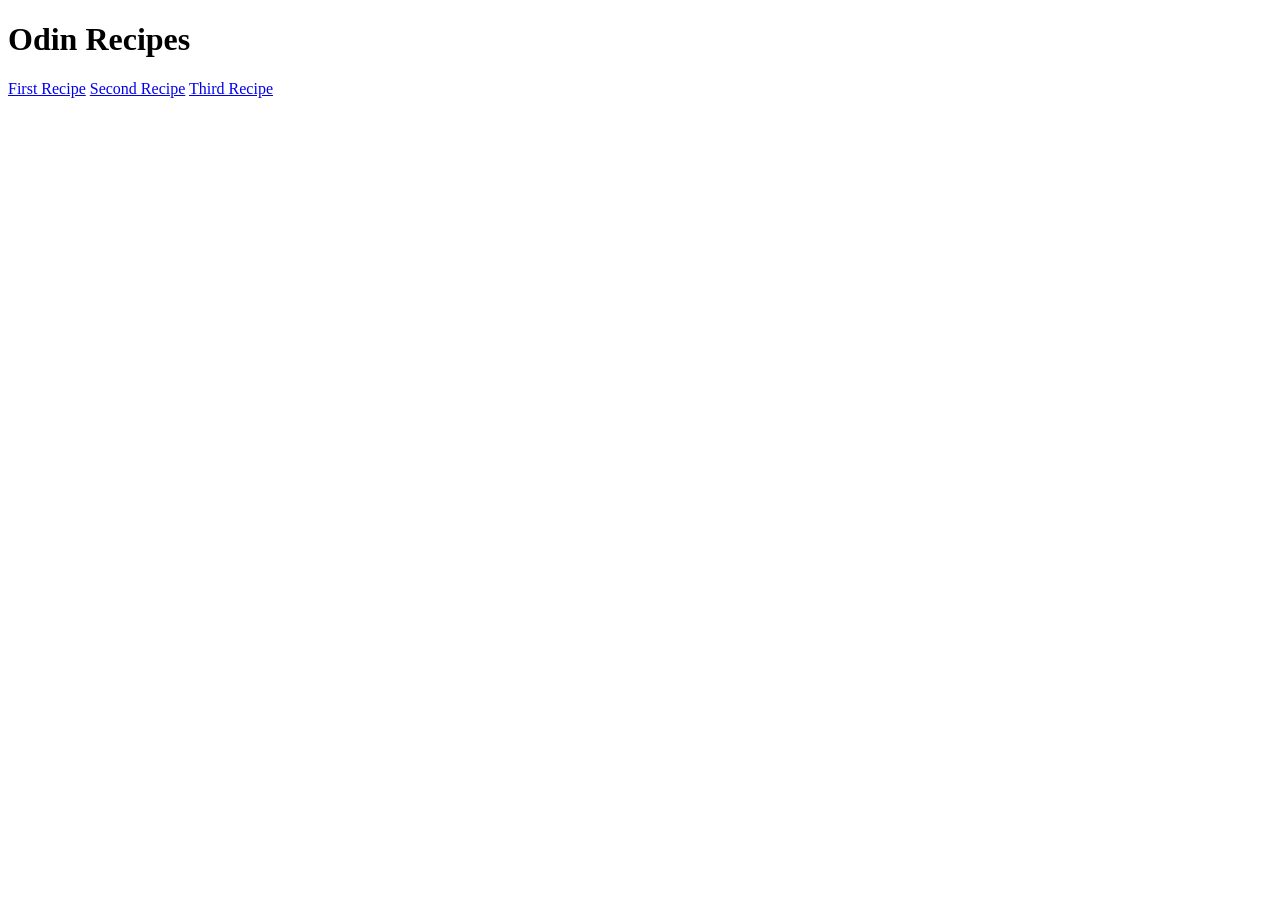
==== index.html @ b1f0c4e4 "Completed the project" ====
<!DOCTYPE html>
<html lang="en">
    <head>
        <meta charset="UTF-8">
        <title>Odin Recipes</title>
    </head>
    <body>
        <h1>Odin Recipes</h1>
        <a href="recipes/recipe1.html">First Recipe</a>
        <a href="recipes/recipe2.html">Second Recipe</a>
        <a href="recipes/recipe3.html">Third Recipe</a>
    </body>
</html>
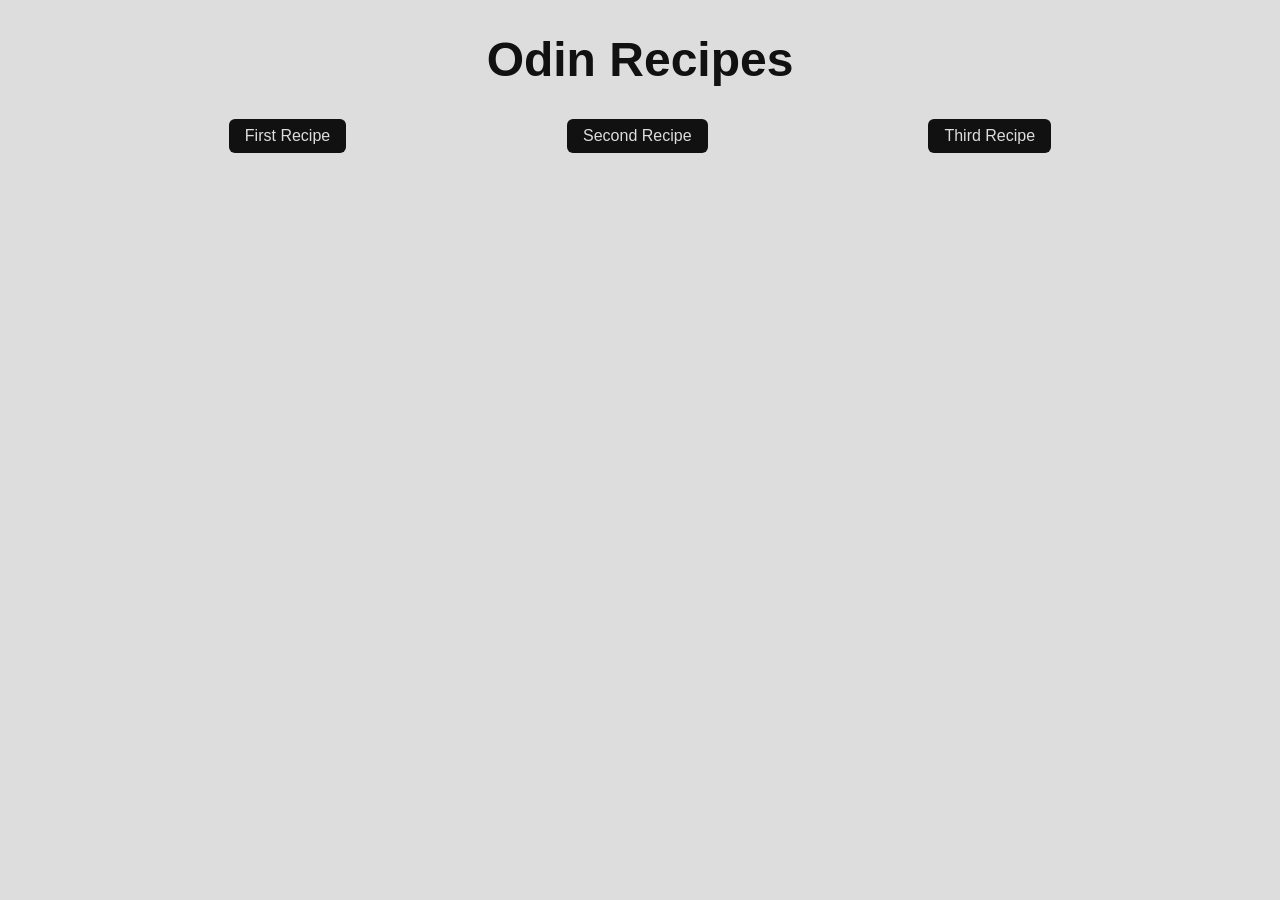
==== commit eec363f0: "Add some styling" ====
--- a/index.html
+++ b/index.html
@@ -3,11 +3,14 @@
     <head>
         <meta charset="UTF-8">
         <title>Odin Recipes</title>
+        <link rel="stylesheet" href="style.css">
     </head>
     <body>
         <h1>Odin Recipes</h1>
-        <a href="recipes/recipe1.html">First Recipe</a>
-        <a href="recipes/recipe2.html">Second Recipe</a>
-        <a href="recipes/recipe3.html">Third Recipe</a>
+        <div class="container">
+            <a href="recipes/recipe1.html">First Recipe</a>
+            <a href="recipes/recipe2.html">Second Recipe</a>
+            <a href="recipes/recipe3.html">Third Recipe</a>
+        </div>
     </body>
 </html>
--- a/style.css
+++ b/style.css
@@ -0,0 +1,41 @@
+body {
+    background-color: #ddd;
+    font-family: Verdana, sans-serif;
+    color: #111;
+}
+
+h1 {
+    font-size: 48px;
+    text-align: center;
+}
+
+.container {
+    display: flex;
+    justify-content: space-evenly;
+    align-items: center;
+}
+
+a {
+    text-decoration: none;
+    background-color: #111;
+    color: #ddd;
+    padding: 8px 16px;
+    border-radius: 6px;
+    cursor: pointer;
+}
+
+img {
+    border: 1px solid #111;
+    border-radius: 20px;
+}
+
+.container1 {
+    display: flex;
+    flex-direction: column;
+    justify-content: center;
+    align-items: center;
+}
+
+p {
+    max-width: 400px;
+}
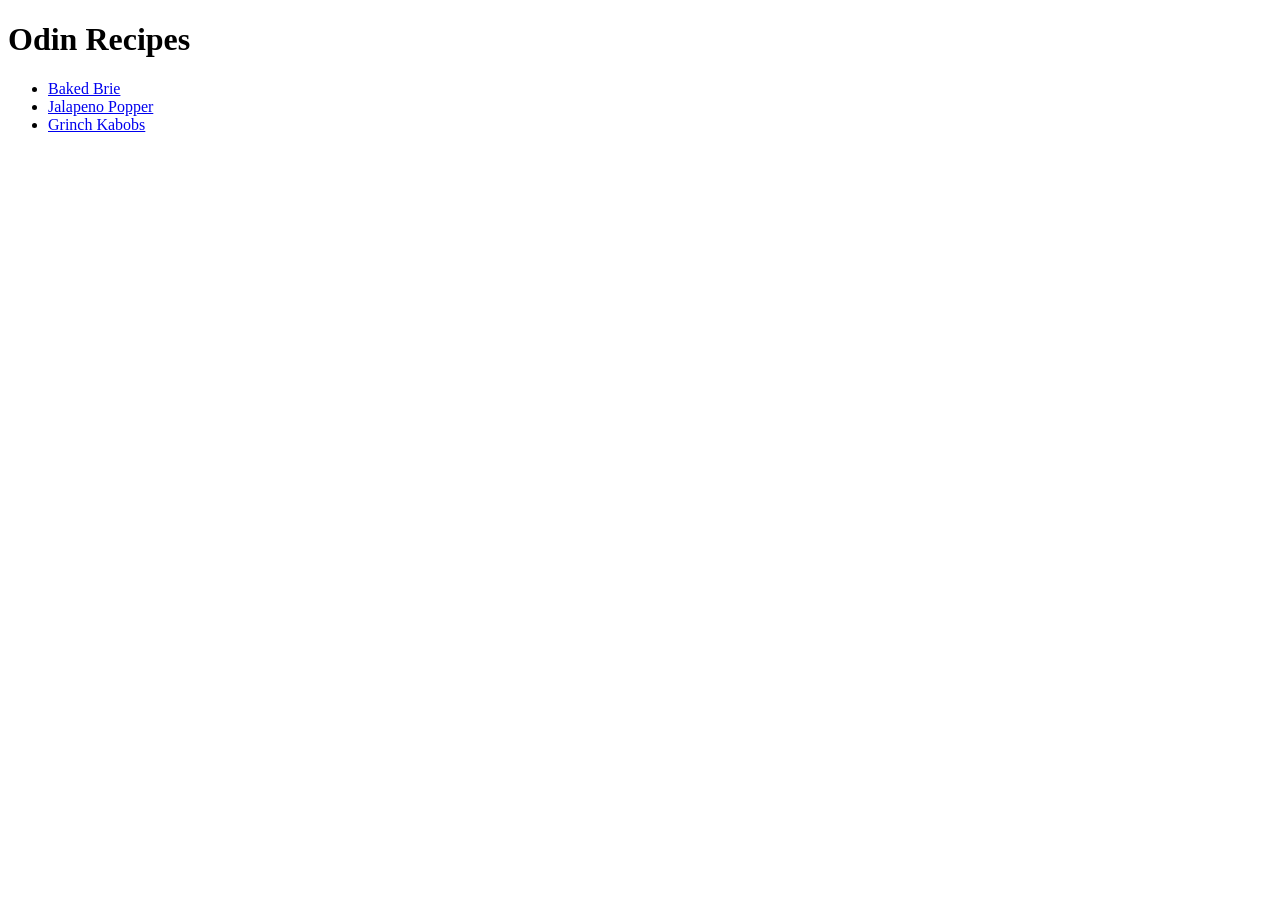
==== commit a7f6c001: "Completed the project" ====
--- a/index.html
+++ b/index.html
@@ -1,16 +1,16 @@
-<!DOCTYPE html>
+<!doctype html>
 <html lang="en">
-    <head>
-        <meta charset="UTF-8">
-        <title>Odin Recipes</title>
-        <link rel="stylesheet" href="style.css">
-    </head>
-    <body>
-        <h1>Odin Recipes</h1>
-        <div class="container">
-            <a href="recipes/recipe1.html">First Recipe</a>
-            <a href="recipes/recipe2.html">Second Recipe</a>
-            <a href="recipes/recipe3.html">Third Recipe</a>
-        </div>
-    </body>
-</html>+  <head>
+    <meta charset="UTF-8" />
+    <meta name="viewport" content="width=device-width, initial-scale=1.0" />
+    <title>Odin Recipes</title>
+  </head>
+  <body>
+    <h1>Odin Recipes</h1>
+    <ul>
+      <li><a href="recipes/bakedbrie.html">Baked Brie</a></li>
+      <li><a href="recipes/jalapenopopper.html">Jalapeno Popper</a></li>
+      <li><a href="recipes/grinchkabobs.html">Grinch Kabobs</a></li>
+    </ul>
+  </body>
+</html>
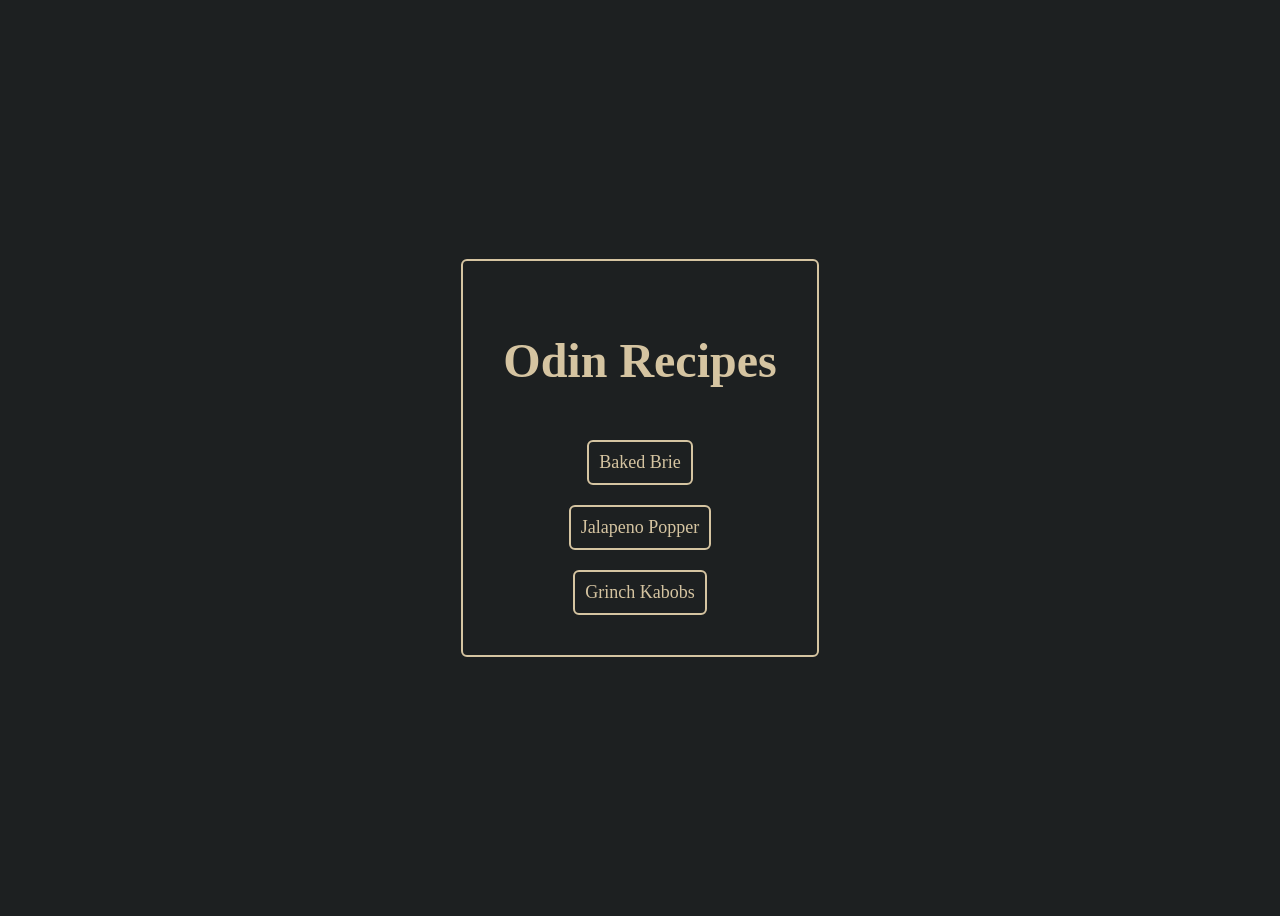
==== commit 9d7c22cd: "Add styling" ====
--- a/index.html
+++ b/index.html
@@ -4,13 +4,14 @@
     <meta charset="UTF-8" />
     <meta name="viewport" content="width=device-width, initial-scale=1.0" />
     <title>Odin Recipes</title>
+    <link rel="stylesheet" href="style.css" />
   </head>
   <body>
-    <h1>Odin Recipes</h1>
-    <ul>
-      <li><a href="recipes/bakedbrie.html">Baked Brie</a></li>
-      <li><a href="recipes/jalapenopopper.html">Jalapeno Popper</a></li>
-      <li><a href="recipes/grinchkabobs.html">Grinch Kabobs</a></li>
-    </ul>
+    <div>
+      <h1>Odin Recipes</h1>
+      <a href="recipes/bakedbrie.html">Baked Brie</a>
+      <a href="recipes/jalapenopopper.html">Jalapeno Popper</a>
+      <a href="recipes/grinchkabobs.html">Grinch Kabobs</a>
+    </div>
   </body>
 </html>
--- a/style.css
+++ b/style.css
@@ -0,0 +1,34 @@
+body {
+  height: 100vh;
+  display: flex;
+  justify-content: center;
+  flex-direction: column;
+  align-items: center;
+  background-color: #1d2021;
+}
+
+div {
+  border: 2px solid #d5c4a1;
+  border-radius: 6px;
+  display: flex;
+  justify-content: center;
+  align-items: center;
+  flex-direction: column;
+  padding: 40px;
+  gap: 20px;
+
+}
+
+h1 {
+  color: #d5c4a1;
+  font-size: 48px;
+}
+
+a {
+  color: #d5c4a1;
+  text-decoration: none;
+  font-size: 18px;
+  border: 2px solid #d5c4a1;
+  border-radius: 6px;
+  padding: 10px;
+}
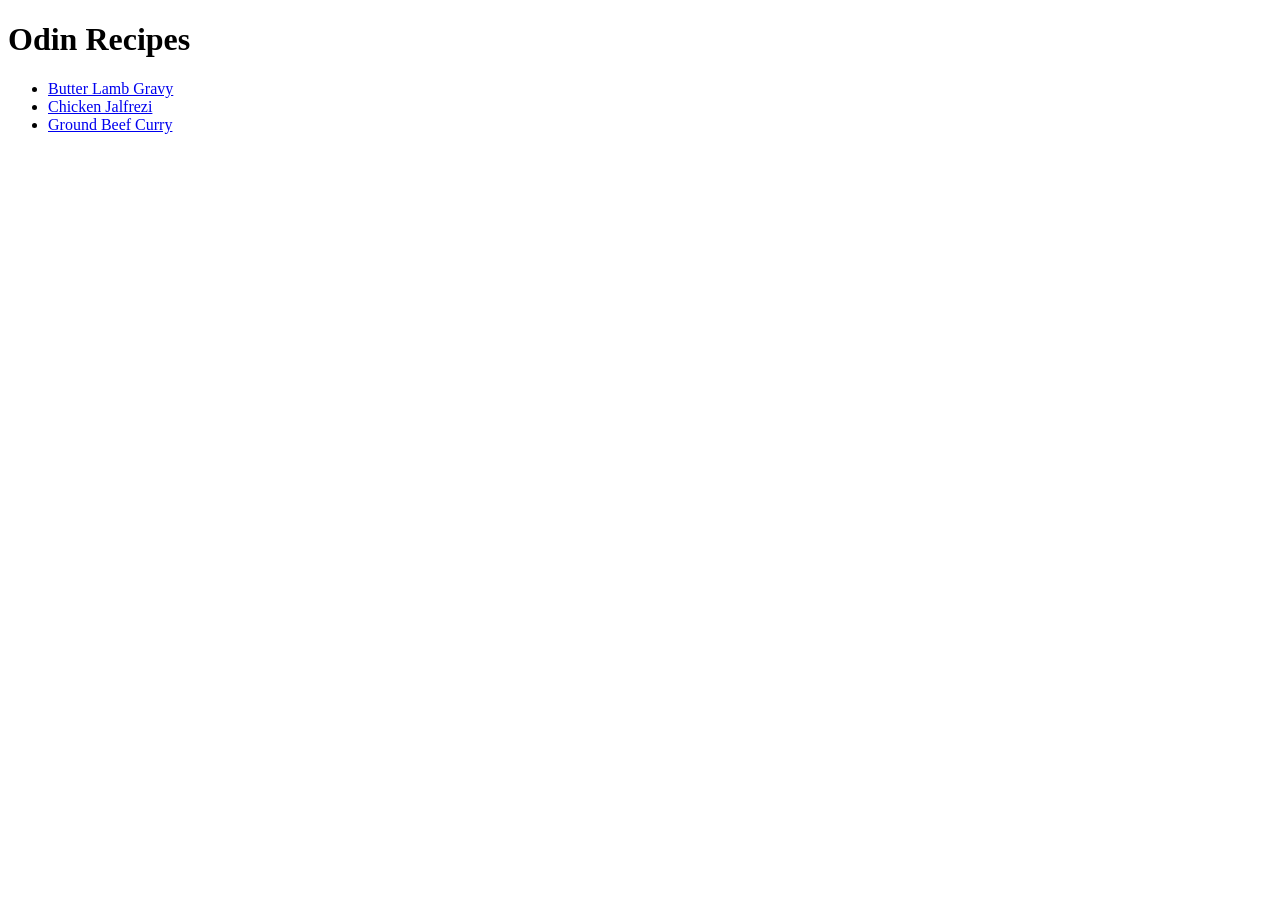
==== commit ae2adac0: "Completed recipes project" ====
--- a/index.html
+++ b/index.html
@@ -4,14 +4,13 @@
     <meta charset="UTF-8" />
     <meta name="viewport" content="width=device-width, initial-scale=1.0" />
     <title>Odin Recipes</title>
-    <link rel="stylesheet" href="style.css" />
   </head>
   <body>
-    <div>
-      <h1>Odin Recipes</h1>
-      <a href="recipes/bakedbrie.html">Baked Brie</a>
-      <a href="recipes/jalapenopopper.html">Jalapeno Popper</a>
-      <a href="recipes/grinchkabobs.html">Grinch Kabobs</a>
-    </div>
+    <h1>Odin Recipes</h1>
+    <ul>
+      <li><a href="recipes/butter-lamb-gravy.html">Butter Lamb Gravy</a></li>
+      <li><a href="recipes/chicken-jalfrezi.html">Chicken Jalfrezi</a></li>
+      <li><a href="recipes/ground-beef-curry.html">Ground Beef Curry</a></li>
+    </ul>
   </body>
 </html>
